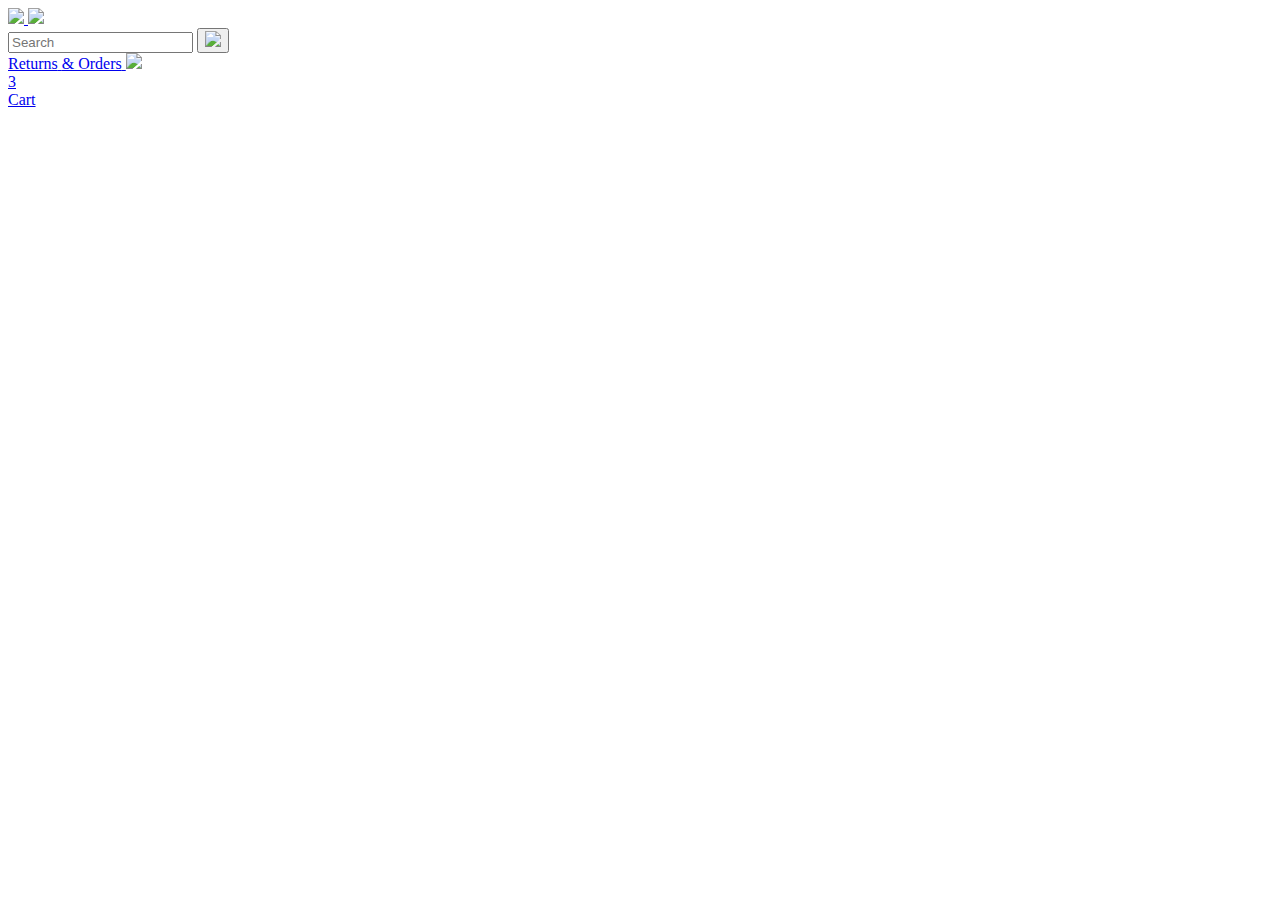
==== amazon.html @ b745727c "get data from products.js" ====
<!DOCTYPE html>
<html>
  <head>
    <title>Amazon Project</title>

    <!-- This code is needed for responsive design to work.
      (Responsive design = make the website look good on
      smaller screen sizes like a phone or a tablet). -->
    <meta
      name="viewport"
      content="width=device-width, initial-scale=1"
    />

    <!-- Load a font called Roboto from Google Fonts. -->
    <link
      rel="preconnect"
      href="https://fonts.googleapis.com"
    />
    <link
      rel="preconnect"
      href="https://fonts.gstatic.com"
      crossorigin
    />
    <link
      href="https://fonts.googleapis.com/css2?family=Roboto:wght@400;500;700&display=swap"
      rel="stylesheet"
    />

    <!-- Here are the CSS files for this page. -->
    <link
      rel="stylesheet"
      href="styles/shared/general.css"
    />
    <link
      rel="stylesheet"
      href="styles/shared/amazon-header.css"
    />
    <link
      rel="stylesheet"
      href="styles/pages/amazon.css"
    />
  </head>
  <body>
    <div class="amazon-header">
      <div class="amazon-header-left-section">
        <a
          href="amazon.html"
          class="header-link"
        >
          <img
            class="amazon-logo"
            src="images/amazon-logo-white.png"
          />
          <img
            class="amazon-mobile-logo"
            src="images/amazon-mobile-logo-white.png"
          />
        </a>
      </div>

      <div class="amazon-header-middle-section">
        <input
          class="search-bar"
          type="text"
          placeholder="Search"
        />

        <button class="search-button">
          <img
            class="search-icon"
            src="images/icons/search-icon.png"
          />
        </button>
      </div>

      <div class="amazon-header-right-section">
        <a
          class="orders-link header-link"
          href="orders.html"
        >
          <span class="returns-text">Returns</span>
          <span class="orders-text">& Orders</span>
        </a>

        <a
          class="cart-link header-link"
          href="checkout.html"
        >
          <img
            class="cart-icon"
            src="images/icons/cart-icon.png"
          />
          <div class="cart-quantity">3</div>
          <div class="cart-text">Cart</div>
        </a>
      </div>
    </div>

    <div class="main">
      <div class="products-grid js-products-grid"></div>
    </div>

    <script src="data/products.js"></script>
    <script src="scripts/amazon.js"></script>
  </body>
</html>
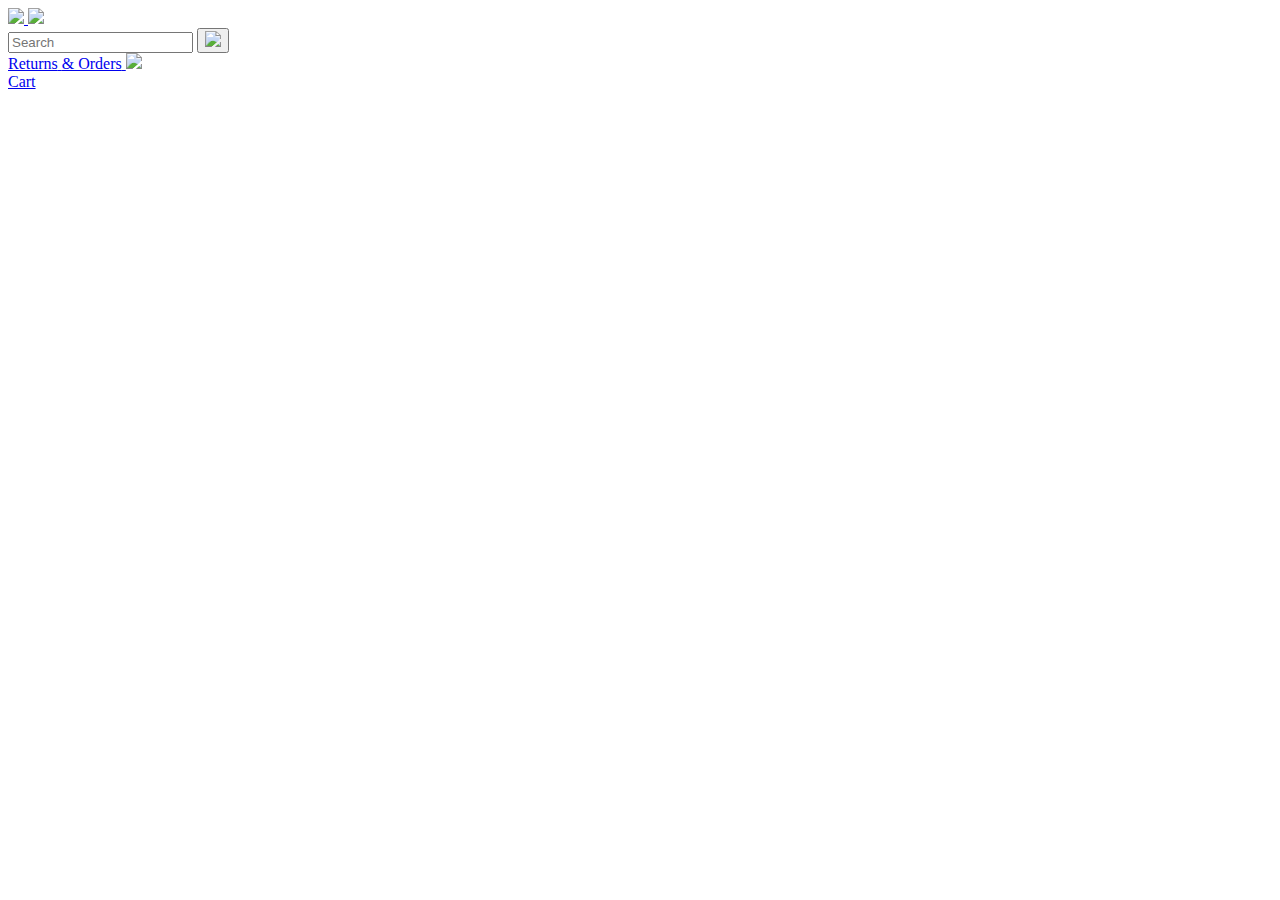
==== commit aab36ba6: "Update quantity of items in Cart and Checkout page" ====
--- a/amazon.html
+++ b/amazon.html
@@ -1,106 +1,61 @@
 <!DOCTYPE html>
 <html>
-  <head>
-    <title>Amazon Project</title>
 
-    <!-- This code is needed for responsive design to work.
+<head>
+  <title>Amazon Project</title>
+
+  <!-- This code is needed for responsive design to work.
       (Responsive design = make the website look good on
       smaller screen sizes like a phone or a tablet). -->
-    <meta
-      name="viewport"
-      content="width=device-width, initial-scale=1"
-    />
+  <meta name="viewport" content="width=device-width, initial-scale=1" />
 
-    <!-- Load a font called Roboto from Google Fonts. -->
-    <link
-      rel="preconnect"
-      href="https://fonts.googleapis.com"
-    />
-    <link
-      rel="preconnect"
-      href="https://fonts.gstatic.com"
-      crossorigin
-    />
-    <link
-      href="https://fonts.googleapis.com/css2?family=Roboto:wght@400;500;700&display=swap"
-      rel="stylesheet"
-    />
+  <!-- Load a font called Roboto from Google Fonts. -->
+  <link rel="preconnect" href="https://fonts.googleapis.com" />
+  <link rel="preconnect" href="https://fonts.gstatic.com" crossorigin />
+  <link href="https://fonts.googleapis.com/css2?family=Roboto:wght@400;500;700&display=swap" rel="stylesheet" />
 
-    <!-- Here are the CSS files for this page. -->
-    <link
-      rel="stylesheet"
-      href="styles/shared/general.css"
-    />
-    <link
-      rel="stylesheet"
-      href="styles/shared/amazon-header.css"
-    />
-    <link
-      rel="stylesheet"
-      href="styles/pages/amazon.css"
-    />
-  </head>
-  <body>
-    <div class="amazon-header">
-      <div class="amazon-header-left-section">
-        <a
-          href="amazon.html"
-          class="header-link"
-        >
-          <img
-            class="amazon-logo"
-            src="images/amazon-logo-white.png"
-          />
-          <img
-            class="amazon-mobile-logo"
-            src="images/amazon-mobile-logo-white.png"
-          />
-        </a>
-      </div>
+  <!-- Here are the CSS files for this page. -->
+  <link rel="stylesheet" href="styles/shared/general.css" />
+  <link rel="stylesheet" href="styles/shared/amazon-header.css" />
+  <link rel="stylesheet" href="styles/pages/amazon.css" />
+</head>
 
-      <div class="amazon-header-middle-section">
-        <input
-          class="search-bar"
-          type="text"
-          placeholder="Search"
-        />
-
-        <button class="search-button">
-          <img
-            class="search-icon"
-            src="images/icons/search-icon.png"
-          />
-        </button>
-      </div>
-
-      <div class="amazon-header-right-section">
-        <a
-          class="orders-link header-link"
-          href="orders.html"
-        >
-          <span class="returns-text">Returns</span>
-          <span class="orders-text">& Orders</span>
-        </a>
-
-        <a
-          class="cart-link header-link"
-          href="checkout.html"
-        >
-          <img
-            class="cart-icon"
-            src="images/icons/cart-icon.png"
-          />
-          <div class="cart-quantity">3</div>
-          <div class="cart-text">Cart</div>
-        </a>
-      </div>
+<body>
+  <div class="amazon-header">
+    <div class="amazon-header-left-section">
+      <a href="amazon.html" class="header-link">
+        <img class="amazon-logo" src="images/amazon-logo-white.png" />
+        <img class="amazon-mobile-logo" src="images/amazon-mobile-logo-white.png" />
+      </a>
     </div>
 
-    <div class="main">
-      <div class="products-grid js-products-grid"></div>
+    <div class="amazon-header-middle-section">
+      <input class="search-bar" type="text" placeholder="Search" />
+
+      <button class="search-button">
+        <img class="search-icon" src="images/icons/search-icon.png" />
+      </button>
     </div>
 
-    <script src="data/products.js"></script>
-    <script src="scripts/amazon.js"></script>
-  </body>
-</html>
+    <div class="amazon-header-right-section">
+      <a class="orders-link header-link" href="orders.html">
+        <span class="returns-text">Returns</span>
+        <span class="orders-text">& Orders</span>
+      </a>
+
+      <a class="cart-link header-link" href="checkout.html">
+        <img class="cart-icon" src="images/icons/cart-icon.png" />
+        <div class="cart-quantity js-cart-quantity"></div>
+        <div class="cart-text">Cart</div>
+      </a>
+    </div>
+  </div>
+
+  <div class="main">
+    <div class="products-grid js-products-grid"></div>
+  </div>
+
+  <script type="module" src="scripts/amazon.js"></script>
+</body>
+
+</html>--- a/styles/pages/amazon.css
+++ b/styles/pages/amazon.css
@@ -0,0 +1,160 @@
+.main {
+  margin-top: 60px;
+}
+
+.products-grid {
+  display: grid;
+
+  /* - In CSS Grid, 1fr means a column will take up the
+       remaining space in the grid.
+     - If we write 1fr 1fr ... 1fr; 8 times, this will
+       divide the grid into 8 columns, each taking up an
+       equal amount of the space.
+     - repeat(8, 1fr); is a shortcut for repeating "1fr"
+       8 times (instead of typing out "1fr" 8 times).
+       repeat(...) is a special property that works with
+       display: grid; */
+  grid-template-columns: repeat(8, 1fr);
+}
+
+/* @media is used to create responsive design (making the
+   website look good on any screen size). This @media
+   means when the screen width is 2000px or less, we
+   will divide the grid into 7 columns instead of 8. */
+@media (max-width: 2000px) {
+  .products-grid {
+    grid-template-columns: repeat(7, 1fr);
+  }
+}
+
+/* This @media means when the screen width is 1600px or
+   less, we will divide the grid into 6 columns. */
+@media (max-width: 1600px) {
+  .products-grid {
+    grid-template-columns: repeat(6, 1fr);
+  }
+}
+
+@media (max-width: 1300px) {
+  .products-grid {
+    grid-template-columns: repeat(5, 1fr);
+  }
+}
+
+@media (max-width: 1000px) {
+  .products-grid {
+    grid-template-columns: repeat(4, 1fr);
+  }
+}
+
+@media (max-width: 800px) {
+  .products-grid {
+    grid-template-columns: repeat(3, 1fr);
+  }
+}
+
+@media (max-width: 575px) {
+  .products-grid {
+    grid-template-columns: repeat(2, 1fr);
+  }
+}
+
+@media (max-width: 450px) {
+  .products-grid {
+    grid-template-columns: 1fr;
+  }
+}
+
+.product-container {
+  padding-top: 40px;
+  padding-bottom: 25px;
+  padding-left: 25px;
+  padding-right: 25px;
+
+  border-right: 1px solid rgb(231, 231, 231);
+  border-bottom: 1px solid rgb(231, 231, 231);
+
+  display: flex;
+  flex-direction: column;
+}
+
+.product-image-container {
+  display: flex;
+  justify-content: center;
+  align-items: center;
+
+  height: 180px;
+  margin-bottom: 20px;
+}
+
+.product-image {
+  /* Images will overflow their container by default. To
+    prevent this, we set max-width and max-height to 100%
+    so they stay inside their container. */
+  max-width: 100%;
+  max-height: 100%;
+}
+
+.product-name {
+  height: 40px;
+  margin-bottom: 5px;
+}
+
+.product-rating-container {
+  display: flex;
+  align-items: center;
+  margin-bottom: 10px;
+}
+
+.product-rating-stars {
+  width: 100px;
+  margin-right: 6px;
+}
+
+.product-rating-count {
+  color: rgb(1, 124, 182);
+  cursor: pointer;
+  margin-top: 3px;
+}
+
+.product-price {
+  font-weight: 700;
+  margin-bottom: 10px;
+}
+
+.product-quantity-container {
+  margin-bottom: 17px;
+}
+
+.product-spacer {
+  flex: 1;
+}
+
+.added-to-cart {
+  color: rgb(6, 125, 98);
+  font-size: 16px;
+
+  display: flex;
+  align-items: center;
+  margin-bottom: 8px;
+
+  /* At first, the "Added to cart" message will
+     be invisible. Use JavaScript to change the
+     opacity and make it visible. */
+  opacity: 0;
+}
+
+.added-to-cart-visible {
+  opacity: 1;
+}
+
+.added-to-cart img {
+  height: 20px;
+  margin-right: 5px;
+}
+
+.add-to-cart-button {
+  width: 100%;
+  padding: 8px;
+  border-radius: 50px;
+}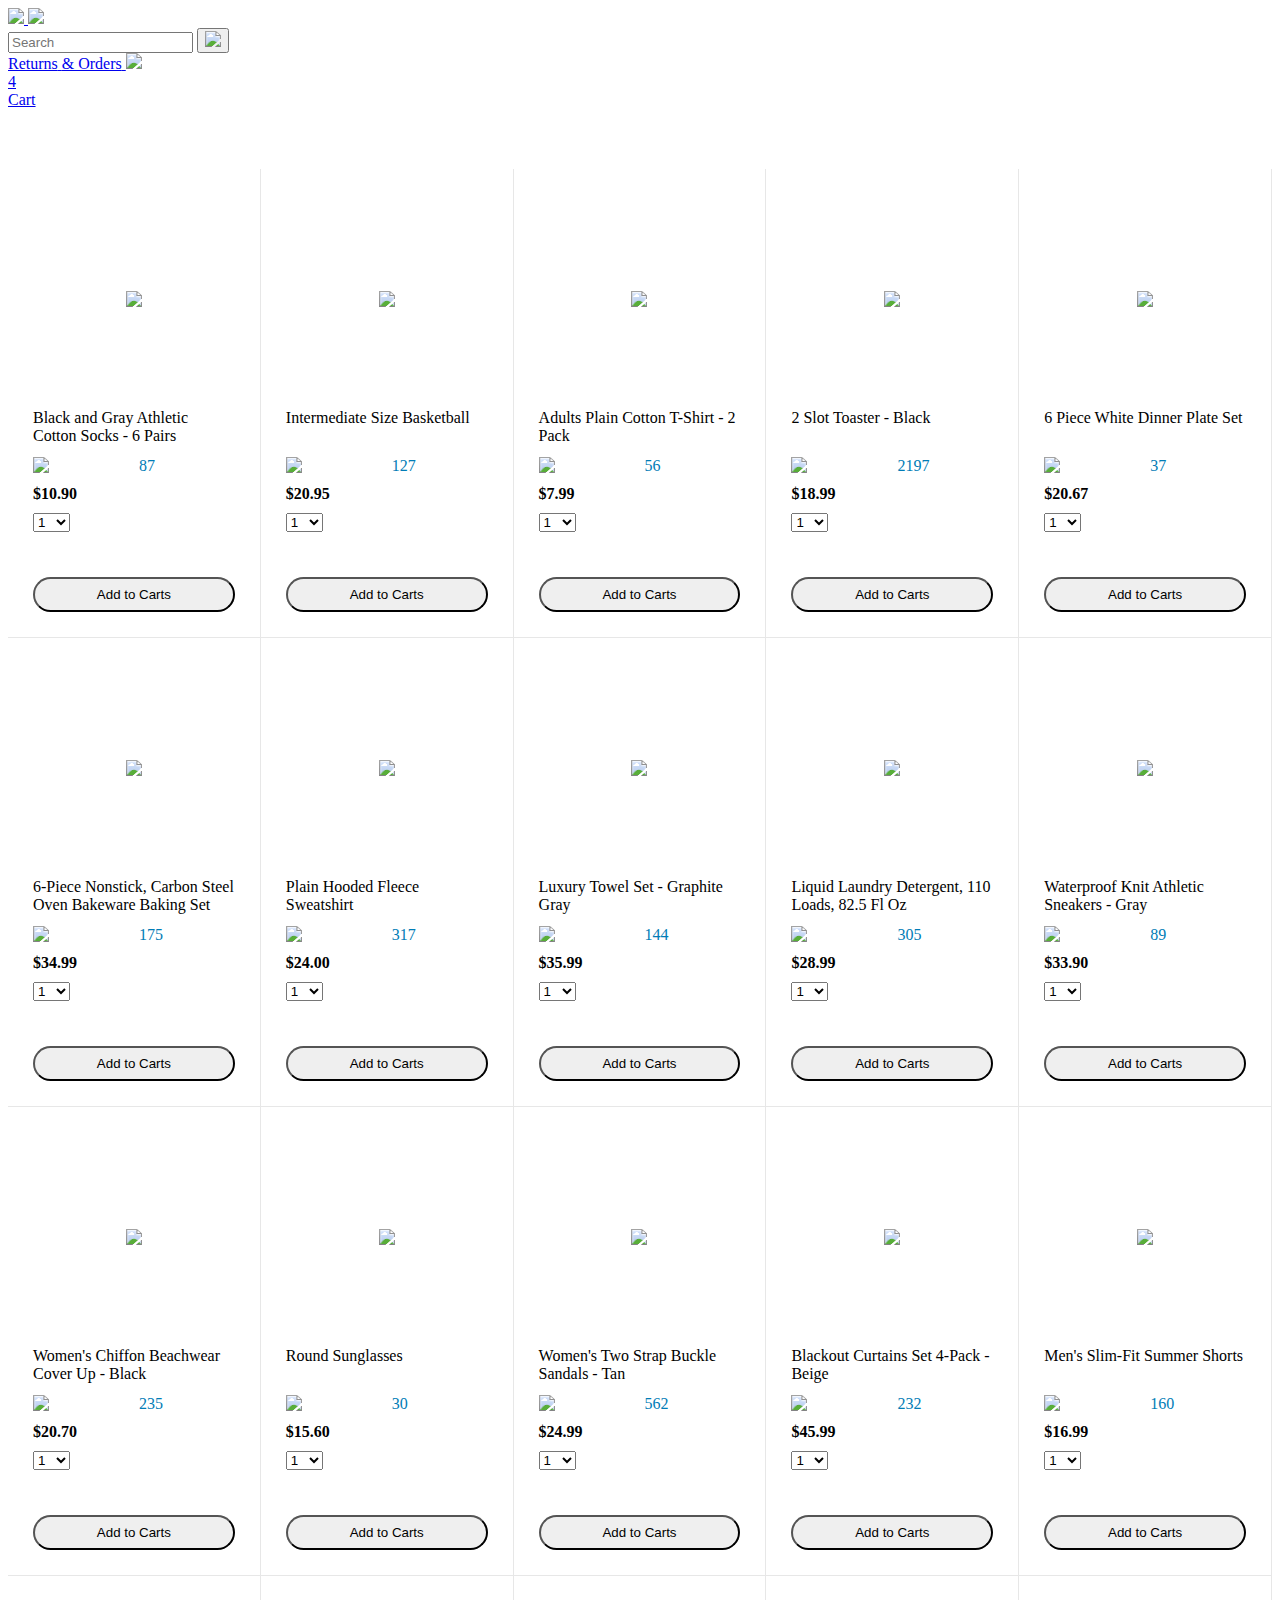
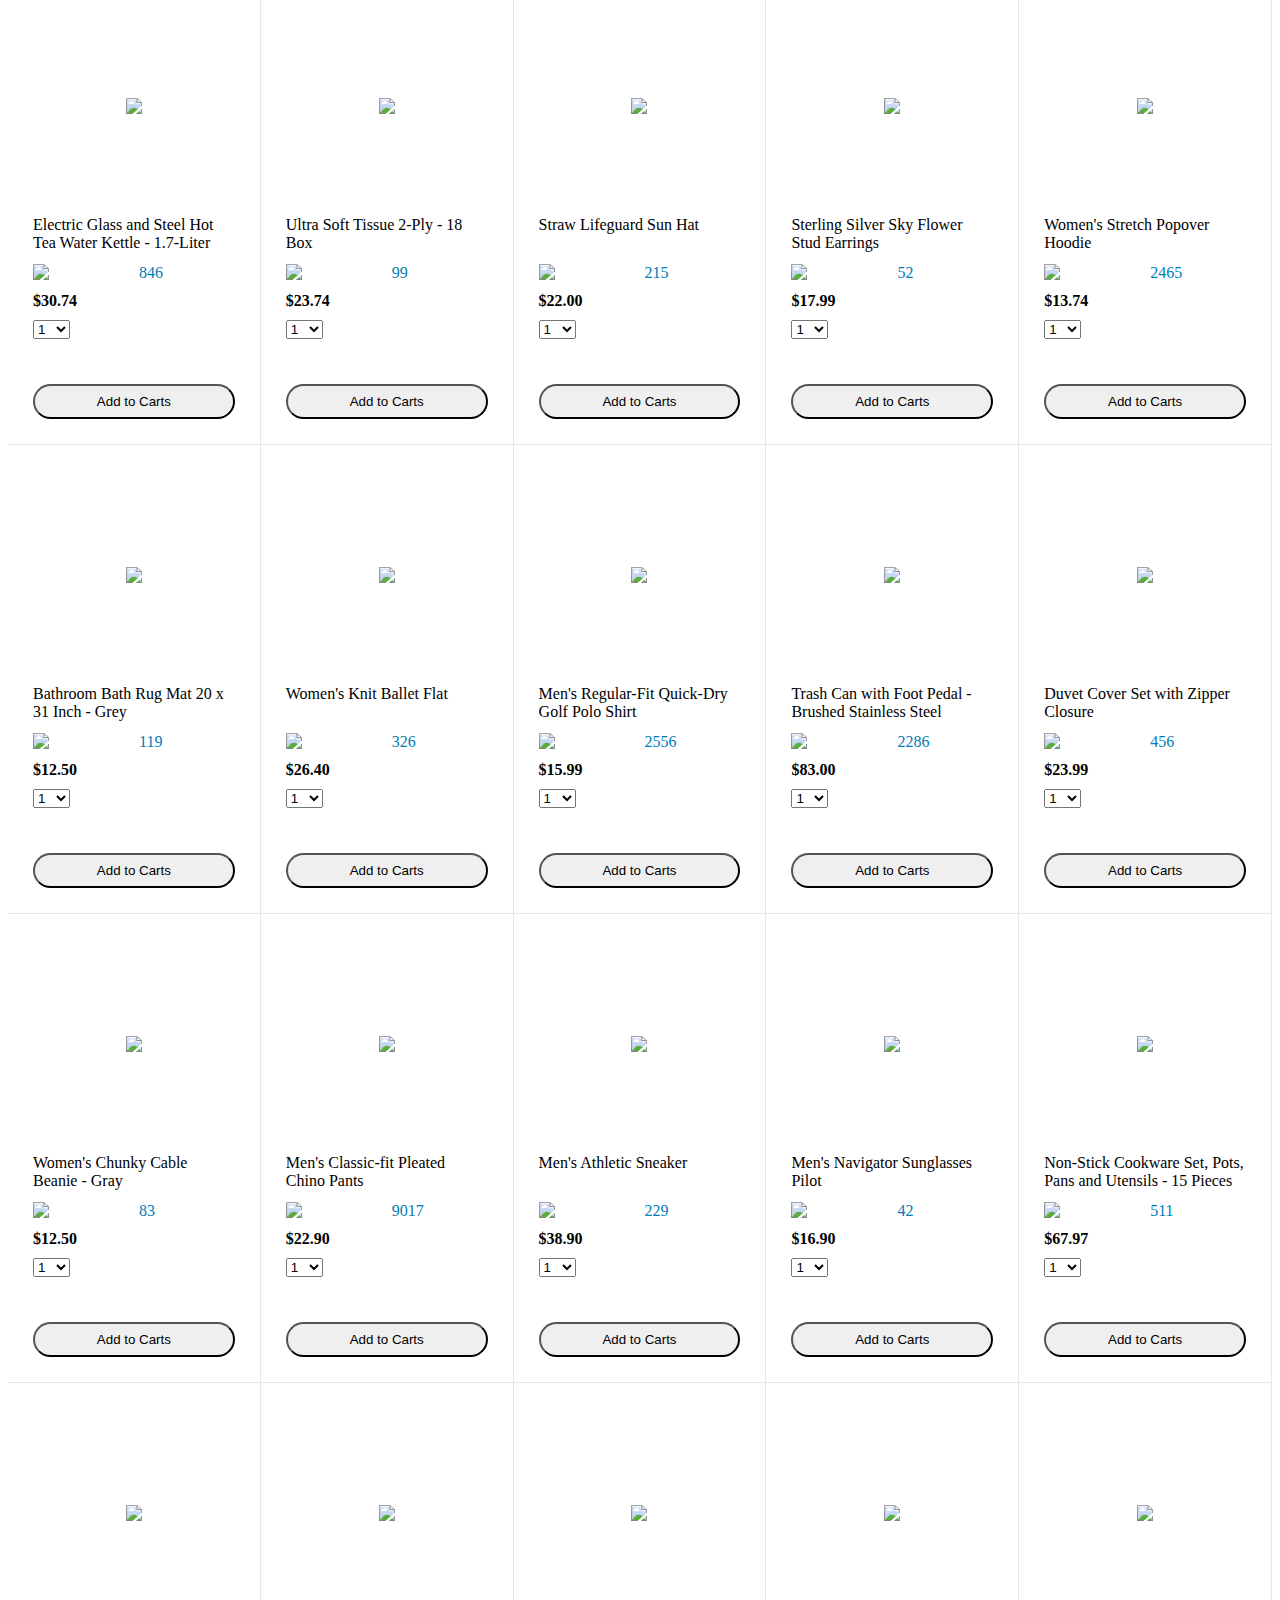
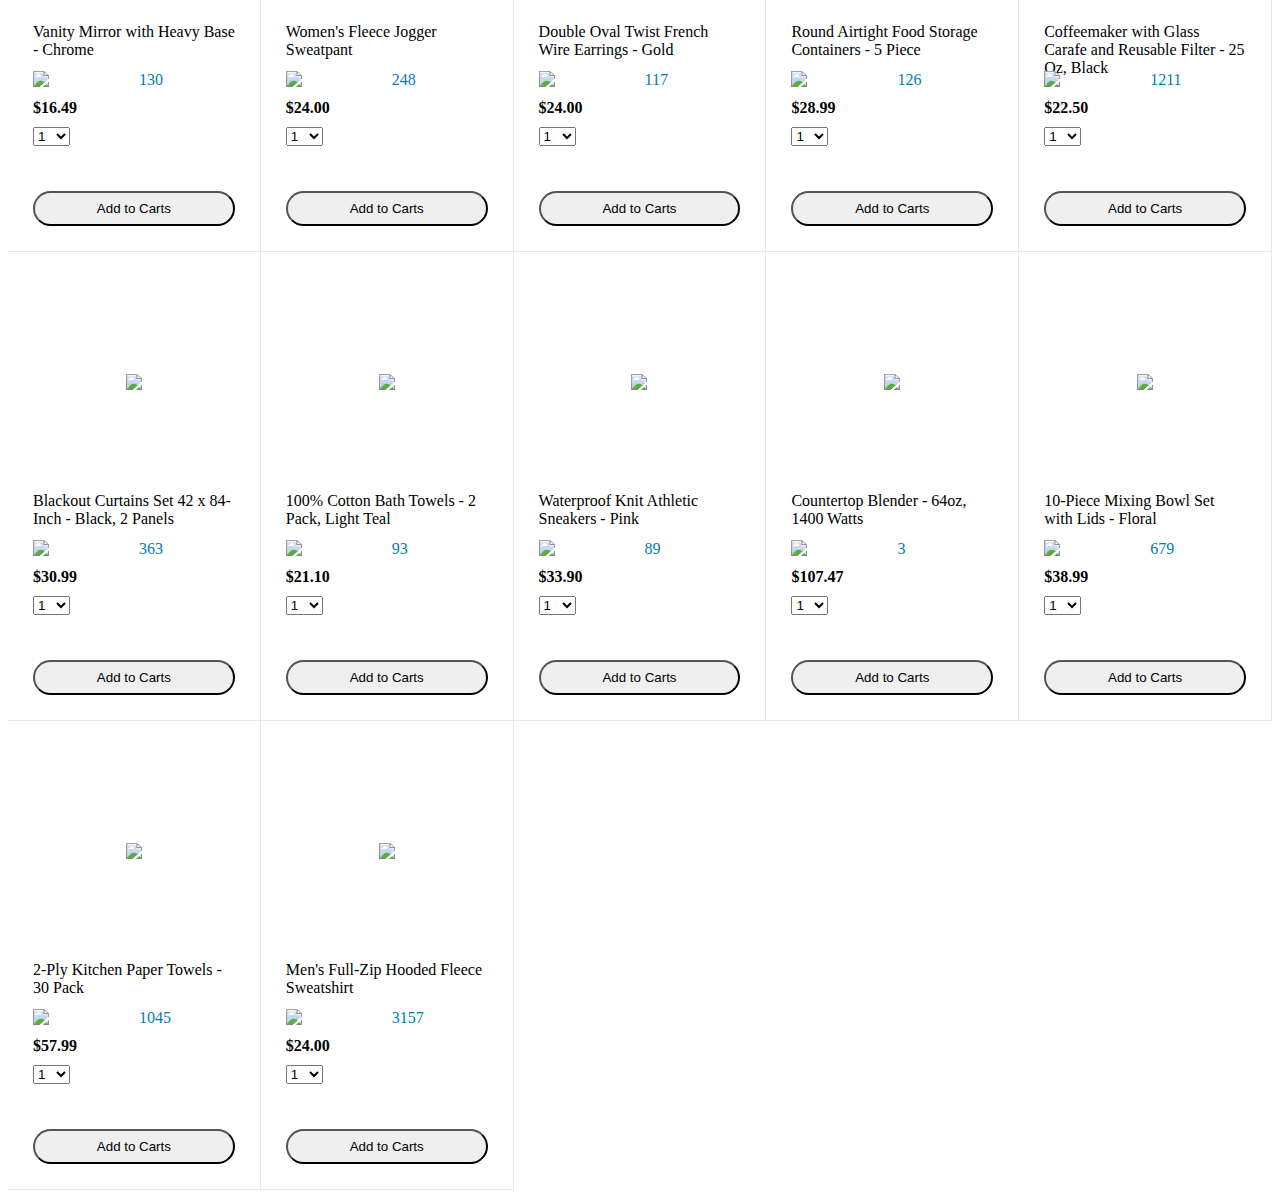
==== commit ad418abe: "done exercise 17a,17b_lesson 17" ====
--- a/amazon.html
+++ b/amazon.html
@@ -1,61 +1,110 @@
 <!DOCTYPE html>
 <html>
+  <head>
+    <title>Amazon Project</title>
 
-<head>
-  <title>Amazon Project</title>
-
-  <!-- This code is needed for responsive design to work.
+    <!-- This code is needed for responsive design to work.
       (Responsive design = make the website look good on
       smaller screen sizes like a phone or a tablet). -->
-  <meta name="viewport" content="width=device-width, initial-scale=1" />
+    <meta
+      name="viewport"
+      content="width=device-width, initial-scale=1"
+    />
 
-  <!-- Load a font called Roboto from Google Fonts. -->
-  <link rel="preconnect" href="https://fonts.googleapis.com" />
-  <link rel="preconnect" href="https://fonts.gstatic.com" crossorigin />
-  <link href="https://fonts.googleapis.com/css2?family=Roboto:wght@400;500;700&display=swap" rel="stylesheet" />
+    <!-- Load a font called Roboto from Google Fonts. -->
+    <link
+      rel="preconnect"
+      href="https://fonts.googleapis.com"
+    />
+    <link
+      rel="preconnect"
+      href="https://fonts.gstatic.com"
+      crossorigin
+    />
+    <link
+      href="https://fonts.googleapis.com/css2?family=Roboto:wght@400;500;700&display=swap"
+      rel="stylesheet"
+    />
 
-  <!-- Here are the CSS files for this page. -->
-  <link rel="stylesheet" href="styles/shared/general.css" />
-  <link rel="stylesheet" href="styles/shared/amazon-header.css" />
-  <link rel="stylesheet" href="styles/pages/amazon.css" />
-</head>
+    <!-- Here are the CSS files for this page. -->
+    <link
+      rel="stylesheet"
+      href="styles/shared/general.css"
+    />
+    <link
+      rel="stylesheet"
+      href="styles/shared/amazon-header.css"
+    />
+    <link
+      rel="stylesheet"
+      href="styles/pages/amazon.css"
+    />
+  </head>
 
-<body>
-  <div class="amazon-header">
-    <div class="amazon-header-left-section">
-      <a href="amazon.html" class="header-link">
-        <img class="amazon-logo" src="images/amazon-logo-white.png" />
-        <img class="amazon-mobile-logo" src="images/amazon-mobile-logo-white.png" />
-      </a>
+  <body>
+    <div class="amazon-header">
+      <div class="amazon-header-left-section">
+        <a
+          href="amazon.html"
+          class="header-link"
+        >
+          <img
+            class="amazon-logo"
+            src="images/amazon-logo-white.png"
+          />
+          <img
+            class="amazon-mobile-logo"
+            src="images/amazon-mobile-logo-white.png"
+          />
+        </a>
+      </div>
+
+      <div class="amazon-header-middle-section">
+        <input
+          class="search-bar"
+          type="text"
+          placeholder="Search"
+        />
+
+        <button class="search-button">
+          <img
+            class="search-icon"
+            src="images/icons/search-icon.png"
+          />
+        </button>
+      </div>
+
+      <div class="amazon-header-right-section">
+        <a
+          class="orders-link header-link"
+          href="orders.html"
+        >
+          <span class="returns-text">Returns</span>
+          <span class="orders-text">& Orders</span>
+        </a>
+
+        <a
+          class="cart-link header-link"
+          href="checkout.html"
+        >
+          <img
+            class="cart-icon"
+            src="images/icons/cart-icon.png"
+          />
+          <div class="cart-quantity js-cart-quantity"></div>
+          <div class="cart-text">Cart</div>
+        </a>
+      </div>
     </div>
 
-    <div class="amazon-header-middle-section">
-      <input class="search-bar" type="text" placeholder="Search" />
-
-      <button class="search-button">
-        <img class="search-icon" src="images/icons/search-icon.png" />
-      </button>
+    <div class="main">
+      <div class="products-grid js-products-grid"></div>
     </div>
 
-    <div class="amazon-header-right-section">
-      <a class="orders-link header-link" href="orders.html">
-        <span class="returns-text">Returns</span>
-        <span class="orders-text">& Orders</span>
-      </a>
-
-      <a class="cart-link header-link" href="checkout.html">
-        <img class="cart-icon" src="images/icons/cart-icon.png" />
-        <div class="cart-quantity js-cart-quantity"></div>
-        <div class="cart-text">Cart</div>
-      </a>
-    </div>
-  </div>
-
-  <div class="main">
-    <div class="products-grid js-products-grid"></div>
-  </div>
-
-  <script type="module" src="scripts/amazon.js"></script>
-</body>
-
-</html>+    <script
+      type="module"
+      src="scripts/amazon.js"
+    ></script>
+    <script src="lesson 17_exercises/car.js"></script>
+  </body>
+</html>
